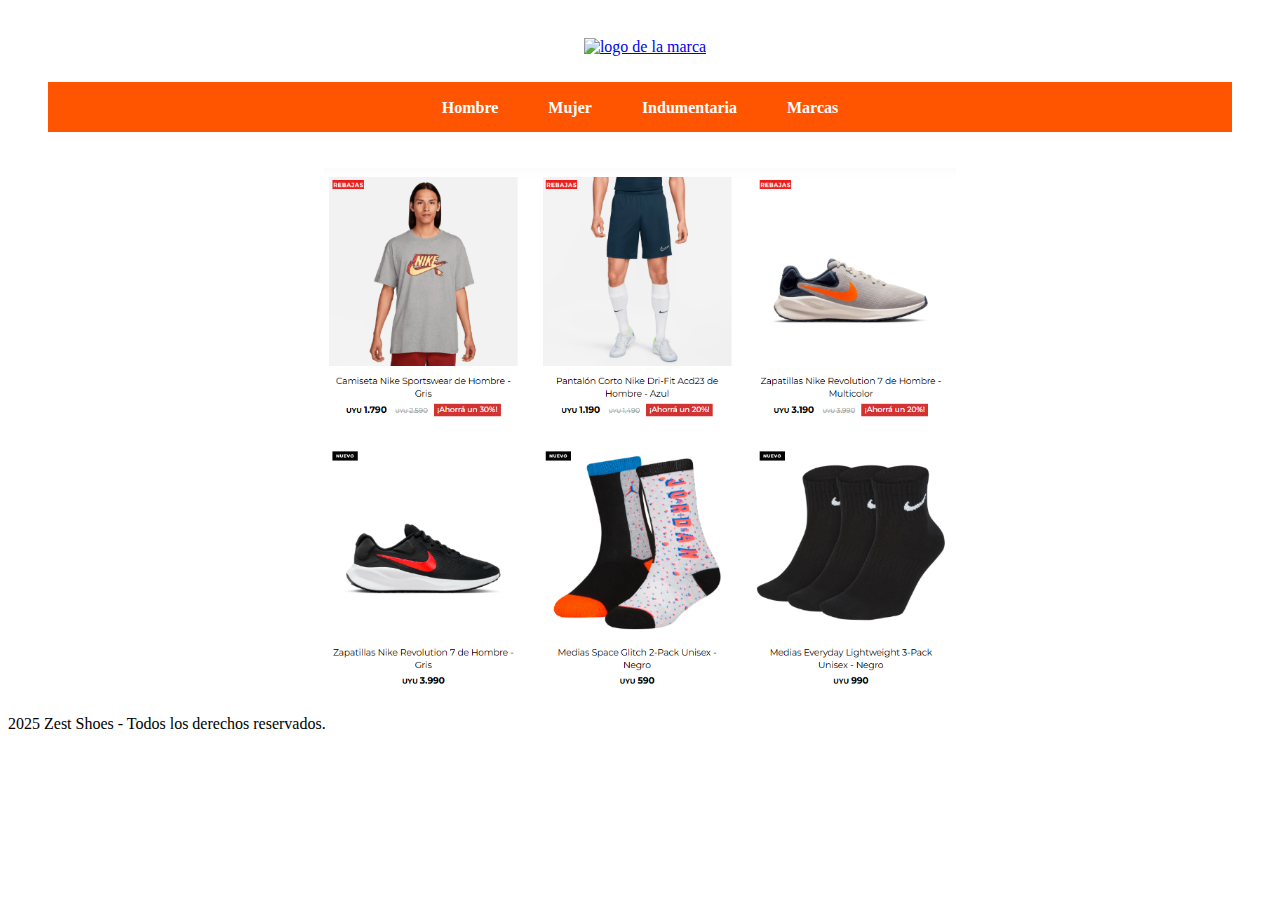
==== pages/hombre.html @ 276e06e1 "primera" ====
<!DOCTYPE html>
<html lang="en">
<head>
    <meta charset="UTF-8">
    <meta name="viewport" content="width=device-width, initial-scale=1.0">
    <title>Zest Shoes - Hombre</title>
     <!-- link de mi css -->
     <link  rel="stylesheet" href="../css/style.css">

      <!-- fuente kanit -->

    <link rel="preconnect" href="https://fonts.googleapis.com">
    <link rel="preconnect" href="https://fonts.gstatic.com" crossorigin>
    <link href="https://fonts.googleapis.com/css2?family=Kanit:ital,wght@0,100;0,200;0,300;0,400;0,500;0,600;0,700;0,800;0,900;1,100;1,200;1,300;1,400;1,500;1,600;1,700;1,800;1,900&display=swap" rel="stylesheet">

</head>

<body>
    <header>
        <a href="../index.html">
            <img class="logo" src="../images/logo-zest.png" alt="logo de la marca">
          </a>
          
        <nav>
            <ul>
                <li><a href="hombre.html">Hombre</a></li>
                <li><a href="mujer.html">Mujer</a></li>
                <li><a href="indumentaria.html">Indumentaria</a></li>
                <li><a href="marcas.html">Marcas</a></li>
            </ul>
        </nav>
    </header>
     <!-- contenido principal -->
     <main>
        
       <img class="imagen-main" src="../images/hombre.png" alt="">
      
   </main>
   
    <footer>
        <p> 2025 Zest Shoes - Todos los derechos reservados.</p>
    </footer>
    
</body>
</html>
---- css/style.css ----
/* RESET */
*{
    margin: px;
    padding: 0px;
    box-sizing: border-box;
}

/* Estilos del header */
header {
    display: flex; 
    flex-direction: column; 
    justify-content: center; 
    align-items: center; 
    padding: 10px; 
}

/* Estilos del nav */
header nav {
    flex-grow: 1; 
    width: 100%;
}

/* Estilos del logo*/
  header img {
    margin-left: 10px;
   width: 200px;
    margin-bottom: 0px; 
    justify-content: center;
    align-items: center;
    padding: 10px;
  }

/* Estilos de los elementos del nav*/
header nav ul {
     list-style: none;
    height: 50px;
    color:azure;
    display: flex;
    justify-content: center;
    gap:50px;
    font-size: 16px;
    font-weight: 600;
    align-items: center;
    background-color: rgb(255, 85, 0);
}

/* Estilos de los elementos del nav*/
header nav ul li a {
    text-decoration: none; 
    color: white; 
    font-size: 16px; 
}

/* Hover de los li*/
header nav ul li a:hover {
    color: rgb(17, 0, 255); 
}

/* Estilos de la imagen del main*/
main img {
    display: block; 
    margin: 0; 
     width: 50%;
   }

/* Estilos del main*/
main {
    display: flex;
    align-items: center; 
    justify-content: center; 
}

/* Estilos del footer*/
footer h1 {
    display: flex;
    align-items: center;
    justify-content: center;
    font-size: 12px;
}

/* Estilos del div del header*/
header div {
    justify-content: end;
}

div {
    padding-right: 20px;
}

/* Responsive mobile*/
@media (min-width: 768px) {
    header {
        flex-direction: column;
        justify-content: space-between;
        align-items: center;
        padding: 20px 40px;
    }

    nav ul {
        display: flex;
        gap: 20px;
    }

    nav ul li {
        font-size: 18px;
    }
}

/* Responsive desktop*/
@media (max-width: 767px) {
    nav ul {
        display: none; 
    }

    .dropdown {
        display: block; 
    }

    main img {
        width: 90%; 
    }
}
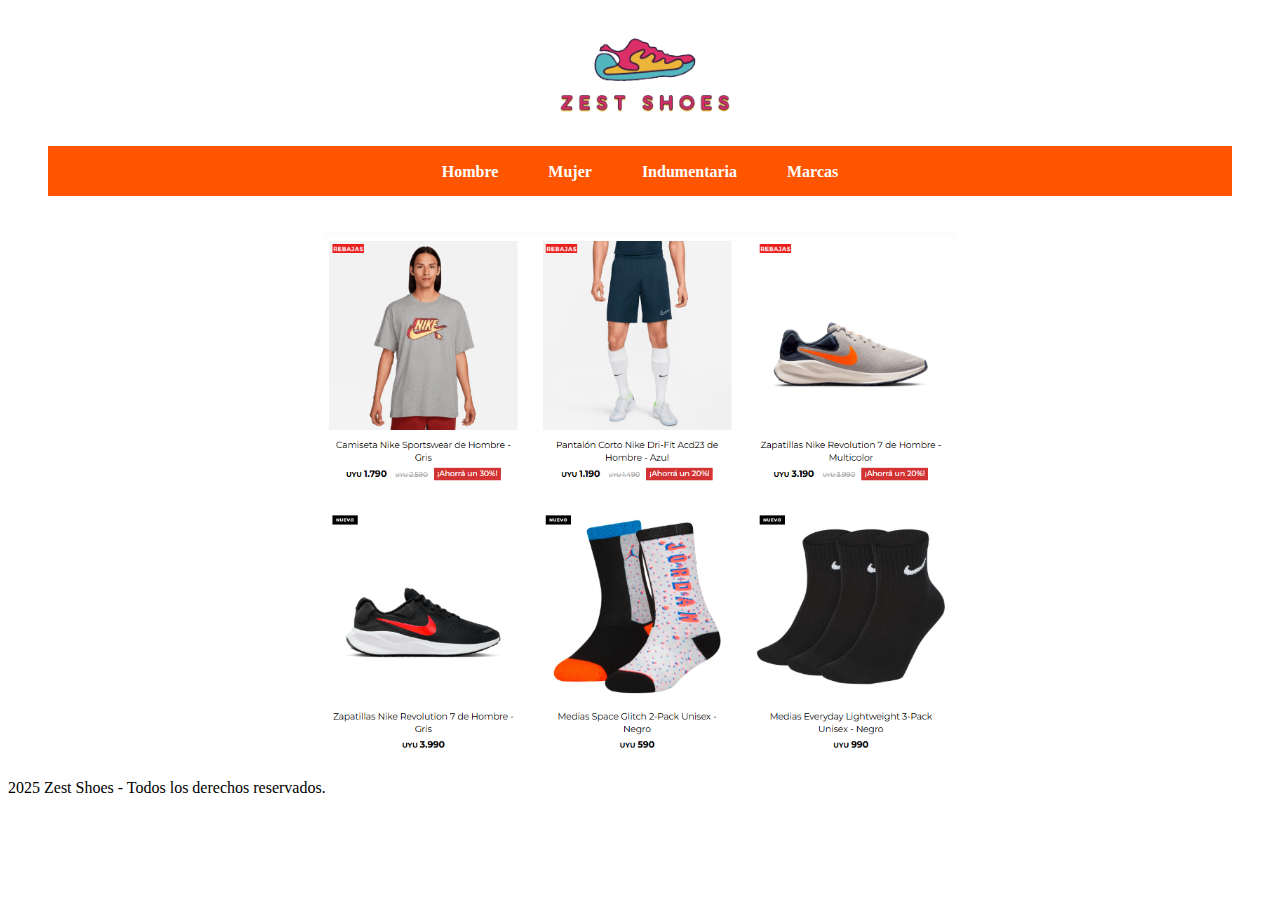
==== commit 62a43883: "Add files via upload" ====
--- a/pages/hombre.html
+++ b/pages/hombre.html
@@ -1,45 +1,45 @@
-<!DOCTYPE html>
-<html lang="en">
-<head>
-    <meta charset="UTF-8">
-    <meta name="viewport" content="width=device-width, initial-scale=1.0">
-    <title>Zest Shoes - Hombre</title>
-     <!-- link de mi css -->
-     <link  rel="stylesheet" href="../css/style.css">
-
-      <!-- fuente kanit -->
-
-    <link rel="preconnect" href="https://fonts.googleapis.com">
-    <link rel="preconnect" href="https://fonts.gstatic.com" crossorigin>
-    <link href="https://fonts.googleapis.com/css2?family=Kanit:ital,wght@0,100;0,200;0,300;0,400;0,500;0,600;0,700;0,800;0,900;1,100;1,200;1,300;1,400;1,500;1,600;1,700;1,800;1,900&display=swap" rel="stylesheet">
-
-</head>
-
-<body>
-    <header>
-        <a href="../index.html">
-            <img class="logo" src="../images/logo-zest.png" alt="logo de la marca">
-          </a>
-          
-        <nav>
-            <ul>
-                <li><a href="hombre.html">Hombre</a></li>
-                <li><a href="mujer.html">Mujer</a></li>
-                <li><a href="indumentaria.html">Indumentaria</a></li>
-                <li><a href="marcas.html">Marcas</a></li>
-            </ul>
-        </nav>
-    </header>
-     <!-- contenido principal -->
-     <main>
-        
-       <img class="imagen-main" src="../images/hombre.png" alt="">
-      
-   </main>
-   
-    <footer>
-        <p> 2025 Zest Shoes - Todos los derechos reservados.</p>
-    </footer>
-    
-</body>
+<!DOCTYPE html>
+<html lang="en">
+<head>
+    <meta charset="UTF-8">
+    <meta name="viewport" content="width=device-width, initial-scale=1.0">
+    <title>Zest Shoes - Hombre</title>
+     <!-- link de mi css -->
+     <link  rel="stylesheet" href="../css/style.css">
+
+      <!-- fuente kanit -->
+
+    <link rel="preconnect" href="https://fonts.googleapis.com">
+    <link rel="preconnect" href="https://fonts.gstatic.com" crossorigin>
+    <link href="https://fonts.googleapis.com/css2?family=Kanit:ital,wght@0,100;0,200;0,300;0,400;0,500;0,600;0,700;0,800;0,900;1,100;1,200;1,300;1,400;1,500;1,600;1,700;1,800;1,900&display=swap" rel="stylesheet">
+
+</head>
+
+<body>
+    <header>
+        <a href="../index.html">
+            <img class="logo" src="../images/logo-zest.png" alt="logo de la marca">
+          </a>
+          
+        <nav>
+            <ul>
+                <li><a href="hombre.html">Hombre</a></li>
+                <li><a href="mujer.html">Mujer</a></li>
+                <li><a href="indumentaria.html">Indumentaria</a></li>
+                <li><a href="marcas.html">Marcas</a></li>
+            </ul>
+        </nav>
+    </header>
+     <!-- contenido principal -->
+     <main>
+        
+       <img class="imagen-main" src="../images/hombre.png" alt="">
+      
+   </main>
+   
+    <footer>
+        <p> 2025 Zest Shoes - Todos los derechos reservados.</p>
+    </footer>
+    
+</body>
 </html>--- a/css/style.css
+++ b/css/style.css
@@ -1,122 +1,122 @@
-/* RESET */
-*{
-    margin: px;
-    padding: 0px;
-    box-sizing: border-box;
-}
-
-/* Estilos del header */
-header {
-    display: flex; 
-    flex-direction: column; 
-    justify-content: center; 
-    align-items: center; 
-    padding: 10px; 
-}
-
-/* Estilos del nav */
-header nav {
-    flex-grow: 1; 
-    width: 100%;
-}
-
-/* Estilos del logo*/
-  header img {
-    margin-left: 10px;
-   width: 200px;
-    margin-bottom: 0px; 
-    justify-content: center;
-    align-items: center;
-    padding: 10px;
-  }
-
-/* Estilos de los elementos del nav*/
-header nav ul {
-     list-style: none;
-    height: 50px;
-    color:azure;
-    display: flex;
-    justify-content: center;
-    gap:50px;
-    font-size: 16px;
-    font-weight: 600;
-    align-items: center;
-    background-color: rgb(255, 85, 0);
-}
-
-/* Estilos de los elementos del nav*/
-header nav ul li a {
-    text-decoration: none; 
-    color: white; 
-    font-size: 16px; 
-}
-
-/* Hover de los li*/
-header nav ul li a:hover {
-    color: rgb(17, 0, 255); 
-}
-
-/* Estilos de la imagen del main*/
-main img {
-    display: block; 
-    margin: 0; 
-     width: 50%;
-   }
-
-/* Estilos del main*/
-main {
-    display: flex;
-    align-items: center; 
-    justify-content: center; 
-}
-
-/* Estilos del footer*/
-footer h1 {
-    display: flex;
-    align-items: center;
-    justify-content: center;
-    font-size: 12px;
-}
-
-/* Estilos del div del header*/
-header div {
-    justify-content: end;
-}
-
-div {
-    padding-right: 20px;
-}
-
-/* Responsive mobile*/
-@media (min-width: 768px) {
-    header {
-        flex-direction: column;
-        justify-content: space-between;
-        align-items: center;
-        padding: 20px 40px;
-    }
-
-    nav ul {
-        display: flex;
-        gap: 20px;
-    }
-
-    nav ul li {
-        font-size: 18px;
-    }
-}
-
-/* Responsive desktop*/
-@media (max-width: 767px) {
-    nav ul {
-        display: none; 
-    }
-
-    .dropdown {
-        display: block; 
-    }
-
-    main img {
-        width: 90%; 
-    }
+/* RESET */
+*{
+    margin: px;
+    padding: 0px;
+    box-sizing: border-box;
+}
+
+/* Estilos del header */
+header {
+    display: flex; 
+    flex-direction: column; 
+    justify-content: center; 
+    align-items: center; 
+    padding: 10px; 
+}
+
+/* Estilos del nav */
+header nav {
+    flex-grow: 1; 
+    width: 100%;
+}
+
+/* Estilos del logo*/
+  header img {
+    margin-left: 10px;
+   width: 200px;
+    margin-bottom: 0px; 
+    justify-content: center;
+    align-items: center;
+    padding: 10px;
+  }
+
+/* Estilos de los elementos del nav*/
+header nav ul {
+     list-style: none;
+    height: 50px;
+    color:azure;
+    display: flex;
+    justify-content: center;
+    gap:50px;
+    font-size: 16px;
+    font-weight: 600;
+    align-items: center;
+    background-color: rgb(255, 85, 0);
+}
+
+/* Estilos de los elementos del nav*/
+header nav ul li a {
+    text-decoration: none; 
+    color: white; 
+    font-size: 16px; 
+}
+
+/* Hover de los li*/
+header nav ul li a:hover {
+    color: rgb(17, 0, 255); 
+}
+
+/* Estilos de la imagen del main*/
+main img {
+    display: block; 
+    margin: 0; 
+     width: 50%;
+   }
+
+/* Estilos del main*/
+main {
+    display: flex;
+    align-items: center; 
+    justify-content: center; 
+}
+
+/* Estilos del footer*/
+footer h1 {
+    display: flex;
+    align-items: center;
+    justify-content: center;
+    font-size: 12px;
+}
+
+/* Estilos del div del header*/
+header div {
+    justify-content: end;
+}
+
+div {
+    padding-right: 20px;
+}
+
+/* Responsive mobile*/
+@media (min-width: 768px) {
+    header {
+        flex-direction: column;
+        justify-content: space-between;
+        align-items: center;
+        padding: 20px 40px;
+    }
+
+    nav ul {
+        display: flex;
+        gap: 20px;
+    }
+
+    nav ul li {
+        font-size: 18px;
+    }
+}
+
+/* Responsive desktop*/
+@media (max-width: 767px) {
+    nav ul {
+        display: none; 
+    }
+
+    .dropdown {
+        display: block; 
+    }
+
+    main img {
+        width: 90%; 
+    }
 }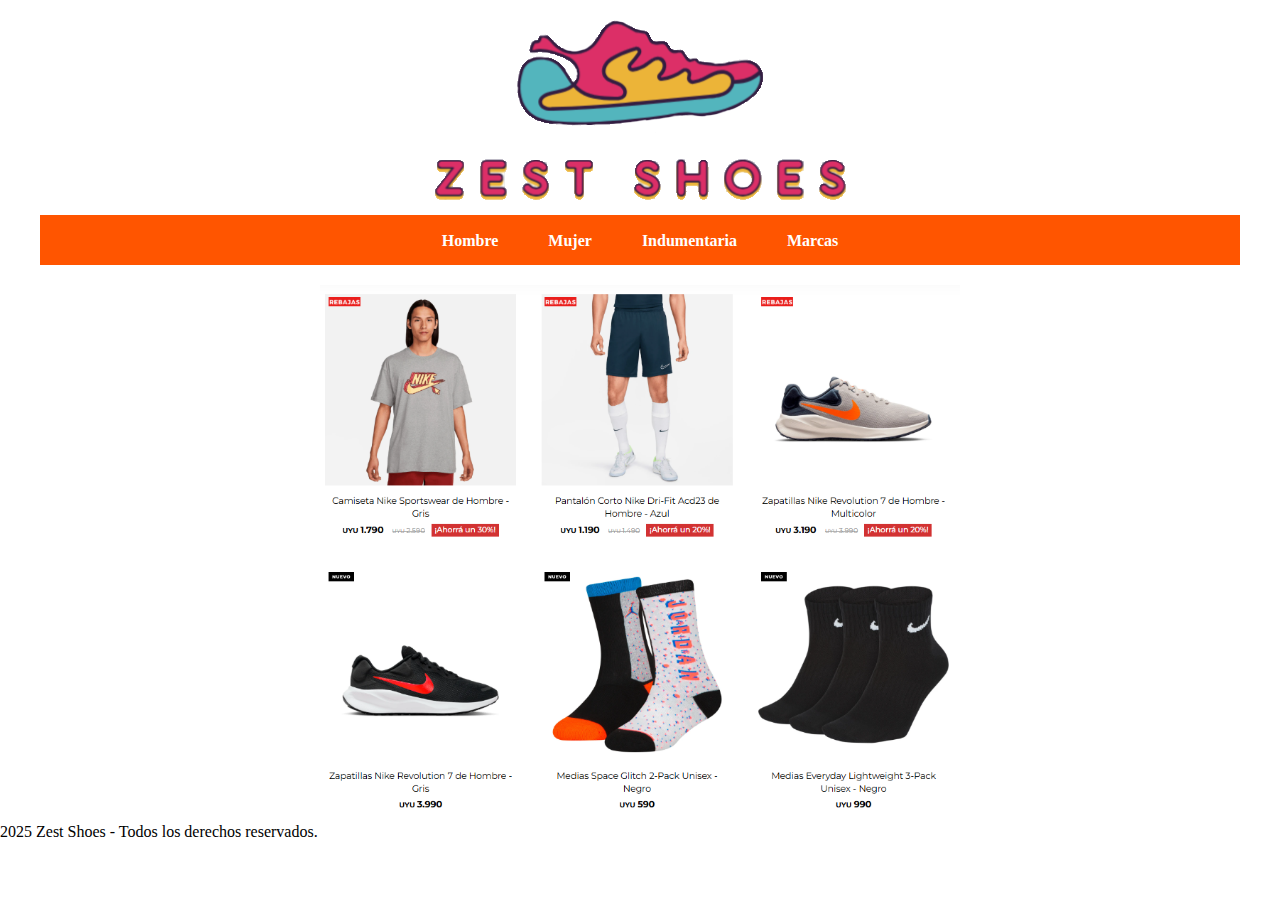
==== commit 60485237: "Add files via upload" ====
--- a/pages/hombre.html
+++ b/pages/hombre.html
@@ -18,7 +18,7 @@
 <body>
     <header>
         <a href="../index.html">
-            <img class="logo" src="../images/logo-zest.png" alt="logo de la marca">
+            <img class="logo" src="../images/logo.png" alt="logo de la marca">
           </a>
           
         <nav>
--- a/css/style.css
+++ b/css/style.css
@@ -1,7 +1,7 @@
 /* RESET */
 *{
-    margin: px;
-    padding: 0px;
+    margin: 0;
+    padding: 0;
     box-sizing: border-box;
 }
 
@@ -20,7 +20,7 @@
     width: 100%;
 }
 
-/* Estilos del logo*/
+/* Estilos del logo
   header img {
     margin-left: 10px;
    width: 200px;
@@ -29,7 +29,7 @@
     align-items: center;
     padding: 10px;
   }
-
+  */
 /* Estilos de los elementos del nav*/
 header nav ul {
      list-style: none;
